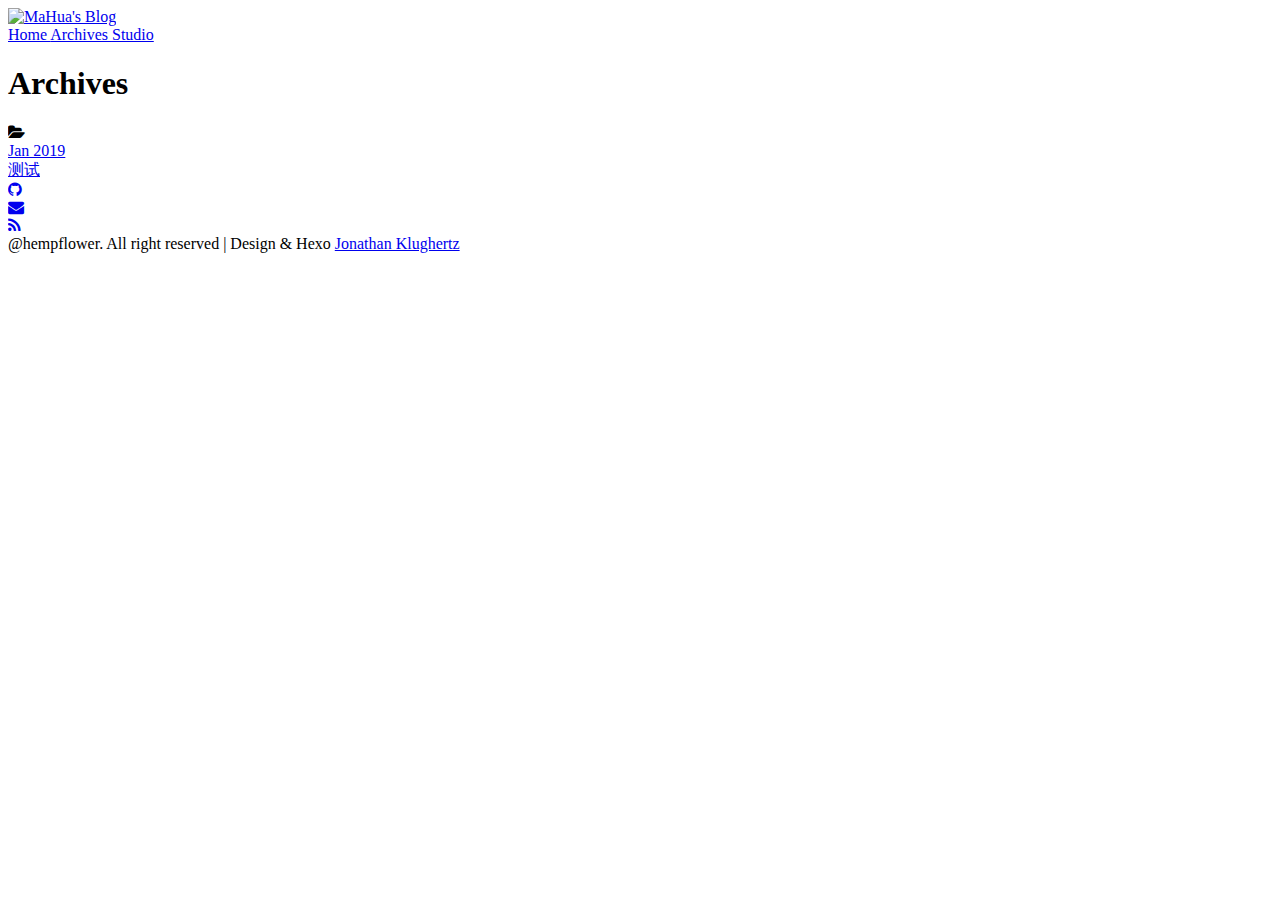
==== archives/index.html @ 10937159 "Site updated: 2019-01-10 23:54:00" ====
<!DOCTYPE html>
<html lang="en">

<!-- Head tag -->
<head><meta name="generator" content="Hexo 3.8.0">

    <meta charset="utf-8">
    <meta http-equiv="X-UA-Compatible" content="IE=edge">
    <meta name="viewport" content="width=device-width, initial-scale=1">

    <!--Description-->
    
        <meta name="description" content="MaHua&#39;s Blog">
    

    <!--Author-->
    
        <meta name="author" content="MaHua">
    

    <!--Open Graph Title-->
    
        <meta property="og:title" content="MaHua&#39;s Blog">
    

    <!--Open Graph Description-->
    
        <meta property="og:description" content="MaHua&#39;s Blog">
    

    <!--Open Graph Site Name-->
    <meta property="og:site_name" content="MaHua&#39;s Blog">

    <!--Type page-->
    
        <meta property="og:type" content="website">
    

    <!--Page Cover-->
    

    <meta name="twitter:card" content="summary">
    

    <!-- Title -->
    
    <title>Archives - MaHua&#39;s Blog</title>

    <!-- Tachyons Core CSS -->
    <link rel="stylesheet" href="//unpkg.com/tachyons/css/tachyons.min.css">

    <!-- Custom Fonts -->
    <link href="//maxcdn.bootstrapcdn.com/font-awesome/4.7.0/css/font-awesome.min.css" rel="stylesheet" type="text/css">

    <!-- HTML5 Shim and Respond.js IE8 support of HTML5 elements and media queries -->
    <!-- WARNING: Respond.js doesn't work if you view the page via file:// -->
    <!--[if lt IE 9]>
        <script src="//oss.maxcdn.com/libs/html5shiv/3.7.0/html5shiv.js"></script>
        <script src="//oss.maxcdn.com/libs/respond.js/1.4.2/respond.min.js"></script>
    <![endif]-->

    <!-- Custom CSS -->
    <link rel="stylesheet" href="/css/style.css">

    <!-- Google Analytics -->
    


</head>


<body>

<!-- Main Content -->


<!-- Banner -->
<!-- Banner -->
<div class="w-100 bg-1 ph5-ns ph3 text-light">
    
    <nav class="db dt-l w-100 mw8 center border-box pv3">
        <a class="db dtc-l v-mid link dim w-100 w-25-l tc tl-l mb2 mb0-l white" href="/" title="MaHua's Blog">
            <img src="http://www.codeblocq.com/assets/projects/hexo-theme-anodyne/assets/anodyne.svg" class="dib h3" alt="MaHua's Blog">
        </a>
        <div class="db dtc-l v-mid w-100 w-75-l tc tr-l">
            
                <a class="link dim f6 f5-l dib mr3 mr4-l white" href="/" title="Home">
                    Home
                </a>
            
                <a class="link dim f6 f5-l dib mr3 mr4-l white" href="/archives" title="Archives">
                    Archives
                </a>
            
                <a class="link dim f6 f5-l dib mr3 mr4-l white" href="http://www.i-creator.cn" title="Studio">
                    Studio
                </a>
            
        </div>
    </nav>

    <!-- Title -->
    <div class="w-100 mw8 center vh-40 dt">
        <div class="dtc v-mid white">
            <h1 class="f1-l f2-m tc tc-m tl-ns">Archives</h1>
            <p class="f4 fw3 pab-100px tc tc-m tl-ns"></p>
        </div>
    </div>

    <!-- Icon -->
    <div class="relative w-100 mw8 center white dn dn-m db-ns">
        <i class="header-icon fa fa-folder-open"></i>
    </div>
</div>

<div class="w-100 ph2 ph4-m ph5-l mv5 mv6-l">
    <div class="content">
        <div class="mw8 center">
            
                <a href="/2019/01/07/Test/">
    <div class="dt w-100 hover-border-main-color pointer pa3 border-color bl mv3">
        <div class="dtc v-mid w-20 black-50">
            
                <span class="f4 fw3 lh-copy">Jan 2019</span> 
            
        </div>
        <div class="dtc v-mid w-80 black-70">
            <span class="f4 fw3 lh-copy">测试<span>
        </span></span></div>
    </div>
</a>
            
        </div>
    </div>
</div>

<!-- Footer -->
<div class="bg-1 ph2 ph5-ns pv5">
        <div class="mv8">
            <div class="center tc">
                
                    <div class="dib mh3">
                        <a class="f3 f2-ns white dim" href="https://github.com/hempflower" target="_blank">
                            <i class="fa fa-github"></i>
                        </a>
                    </div>
                
                    <div class="dib mh3">
                        <a class="f3 f2-ns white dim" href="mailto:1993996310@qq.com" target="_blank">
                            <i class="fa fa-envelope"></i>
                        </a>
                    </div>
                
                    <div class="dib mh3">
                        <a class="f3 f2-ns white dim" href="/#" target="_blank">
                            <i class="fa fa-rss"></i>
                        </a>
                    </div>
                
            </div>
            <div class="f6 f5-ns center tc white pt5 fw3">
                @hempflower. All right reserved | Design & Hexo <a class="link dim white" href="http://www.codeblocq.com/">Jonathan Klughertz</a>
            </div>
        </div>
    </div>

<!-- After Footer -->
<!-- Disqus Comments -->




</body>

</html>
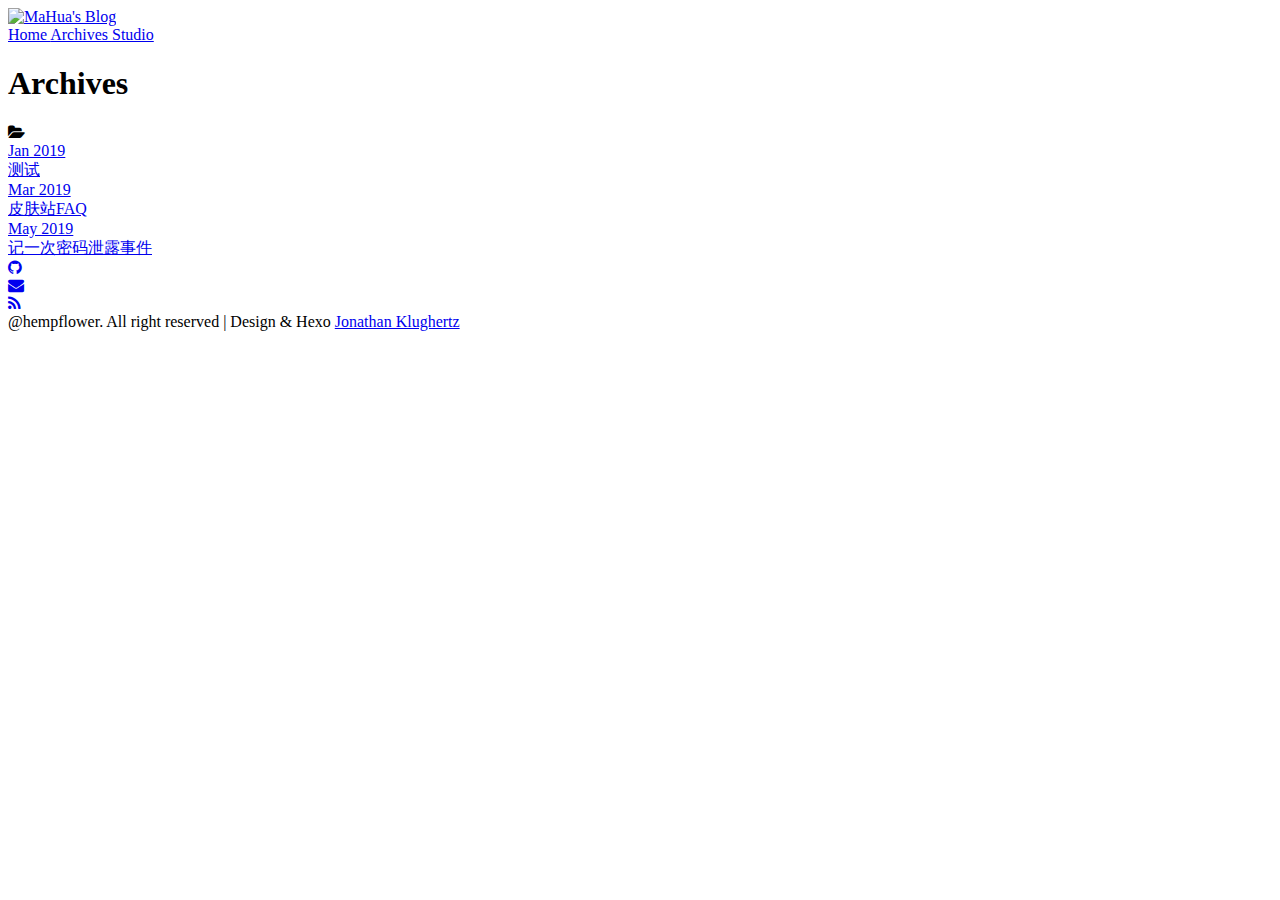
==== commit 6b7263e6: "Site updated: 2019-05-12 23:04:21" ====
--- a/archives/index.html
+++ b/archives/index.html
@@ -130,6 +130,32 @@
     </div>
 </a>
             
+                <a href="/2019/03/06/皮肤站FAQ/">
+    <div class="dt w-100 hover-border-main-color pointer pa3 border-color bl mv3">
+        <div class="dtc v-mid w-20 black-50">
+            
+                <span class="f4 fw3 lh-copy">Mar 2019</span> 
+            
+        </div>
+        <div class="dtc v-mid w-80 black-70">
+            <span class="f4 fw3 lh-copy">皮肤站FAQ<span>
+        </span></span></div>
+    </div>
+</a>
+            
+                <a href="/2019/05/12/记一次密码泄露事件/">
+    <div class="dt w-100 hover-border-main-color pointer pa3 border-color bl mv3">
+        <div class="dtc v-mid w-20 black-50">
+            
+                <span class="f4 fw3 lh-copy">May 2019</span> 
+            
+        </div>
+        <div class="dtc v-mid w-80 black-70">
+            <span class="f4 fw3 lh-copy">记一次密码泄露事件<span>
+        </span></span></div>
+    </div>
+</a>
+            
         </div>
     </div>
 </div>
